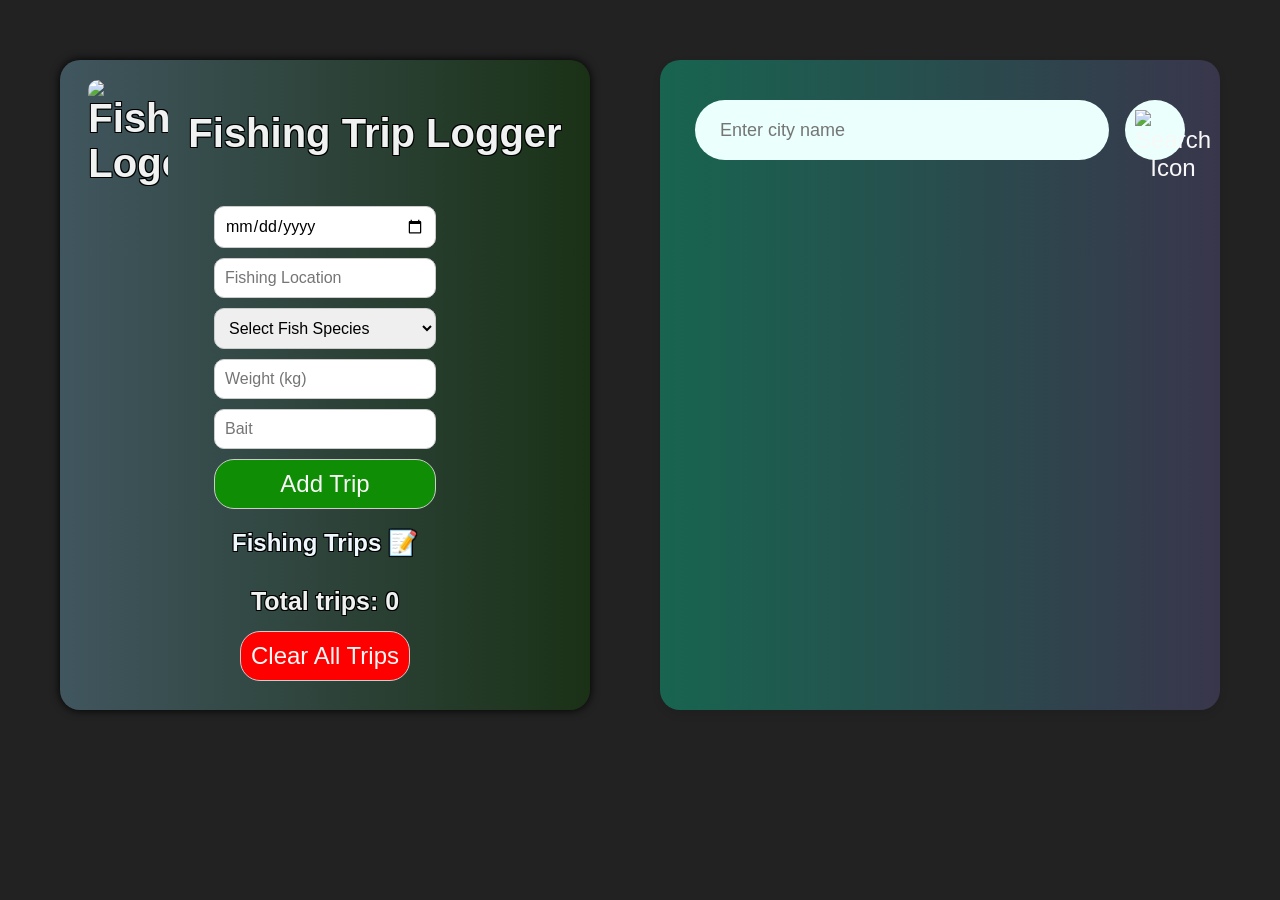
==== Fishing Project/index.html @ 084f9194 "commit" ====
<!DOCTYPE html>
<html lang="en">
  <head>
    <meta charset="UTF-8" />
    <meta name="viewport" content="width=device-width, initial-scale=1.0" />
    <title>Fishing Trip Logger and Weather App</title>
    <link rel="stylesheet" href="style.css" />
    
  </head>
  <body>
    <div class="main-container">
      <!-- Fishing Section -->
      <div class="fishing-container">
        <h1 class="logo-title outlined-text">
          <img src="fishImages/fishing-logo.avif" alt="Fishing Logo" class="logo-img" />
          Fishing Trip Logger
        </h1>

        

        <div class="input-section">
          <input type="date" id="tripDate" />
          <input type="text" id="location" placeholder="Fishing Location" />
          <select id="fishSpecies">
            <option value="" disabled selected>Select Fish Species</option>
            <option value="Bass" data-img="fishImages/bass.jpg">Bass</option>
            <option value="Trout" data-img="fishImages/trout.jpg">Trout</option>
            <option value="Salmon" data-img="fishImages/salmon.jpg">Salmon</option>
            <option value="Catfish" data-img="fishImages/catfish.webp">Catfish</option>
            <option value="Pike" data-img="fishImages/pike.jpg">Pike</option>
            <option value="Common Carp" data-img="fishImages/common-carp.webp">Common Carp</option>
            <option value="Mirror Carp" data-img="fishImages/Mirror_Carp.png">Mirror Carp</option>
            <option value="Koi Carp" data-img="fishImages/koi-carp.webp">Koi Carp</option>
            <option value="Grass Carp" data-img="fishImages/grass-carp.png">Grass Carp</option>
            <option value="Gibel Carp" data-img="fishImages/Gibel_carp.webp">Gibel Carp</option>
            <option value="Zander" data-img="fishImages/zander.jpg">Zander</option>
            <option value="Pearch" data-img="fishImages/pearch.jpg">Pearch</option>
          </select>

          <input type="number" id="weight" placeholder="Weight (kg)" />
          <input type="text" id="bait" placeholder="Bait" />
          <button id="addTrip">Add Trip</button>
        </div>

        <h2>Fishing Trips 📝</h2>
        <ul id="tripList"></ul>
        <div>
          <p>Total trips: <span id="tripCount">0</span></p>
        </div>
        <button id="clearTrips" class="delete-all">Clear All Trips</button>
      </div>

      <!-- Weather Section -->
      <div class="weather-container">
        <div class="card">
          <div class="search">
            <input type="text" placeholder="Enter city name" spellcheck="false" />
            <button>
              <img src="Images/magnifying-glass.png" alt="Search Icon" />
            </button>
          </div>
          <div class="error">
            <p>Invalid City Name</p>
          </div>
          <div class="weather">
            <img src="Images/cloudy.png" class="weather-icon" alt="Weather Icon" />
            <h1 class="temp"></h1>
            <h2 class="city"></h2>
            <div class="details">
              <div class="col">
                <img src="Images/humidity.png" alt="Humidity Icon" />
                <div>
                  <p class="humidity"></p>
                  <p>Humidity</p>
                </div>
              </div>
              <div class="col">
                <img src="Images/wind.png" alt="Wind Icon" />
                <div>
                  <p class="wind"></p>
                  <p>Wind speed</p>
                </div>
              </div>
            </div>
          </div>
        </div>
      </div>
    </div>


    <script src="scriptWeather.js"></script>
    <script src="scriptFishing.js"></script>
  </body>
</html>
---- Fishing Project/style.css ----
* {
  margin: 0;
  padding: 0;
  font-family: "Poppins", sans-serif;
  box-sizing: border-box;
}


body {
  background: #222;
  font-family: Arial, sans-serif;
  background-image: url("fishImages/wallpaper2.avif");
  background-repeat: no-repeat;
  background-attachment: fixed;
  background-position: center;
  background-size: cover;
  text-align: center;
}


.main-container {
  display: flex;
  justify-content: space-between;
  padding: 60px;
  gap: 70px;
}

/* Styles for fishing container */
.fishing-container {
  flex: 1;
  background: linear-gradient(
    to right,
    rgba(135, 206, 235, 0.3),
    rgba(15, 72, 5, 0.4)
  ); 
  padding: 20px;
  border-radius: 20px;
  box-shadow: 0 0 10px rgba(0, 0, 0, 1);
}

.fishing-container h1 {
  color: #f0f2f2;
  font-size: 2.5em;
  font-weight: bold;
  text-align: center;
  margin-bottom: 20px;
}

.logo-title {
  display: flex;
  align-items: center;
  justify-content: center;
  gap: 20px;
}

.logo-img {
  width: 80px;
  border-radius: 10px;
}

.outlined-text {
  font-size: 2.5em;
  color: white;
  text-shadow: -1px -1px 0 #000, 1px -1px 0 #000, -1px 1px 0 #000,
    1px 1px 0 #000;
}


.input-section {
  display: inline-flex;
  flex-direction: column;
  gap: 10px;
  margin-bottom: 20px;
}

input,
select,
button {
  padding: 10px;
  font-size: 16px;
  border: 1px solid #ccc;
  border-radius: 10px;
}

button {
  background: #0f8d04;
  color: rgb(249, 248, 248);
  font-size: x-large;
  cursor: pointer;
  border-radius: 20px;
}

button:hover {
  background: #005bb5;
}

.delete-all {
  background: red;
}


ul {
  list-style: none;
  padding-bottom: 20px;
  padding-top: 20px;
}

li {
  background: #f9f9f9;
  padding: 10px;
  margin: 5px;
  border-radius: 5px;
  display: flex;
  justify-content: space-between;
  align-items: center;
}

.trip-info {
  display: flex;
  align-items: center;
  gap:30px;
  font-size: 20px;
}

.fish-icon {
  width: 150px;
  height: 80px;
  border-radius: 5px;
  padding: auto;
  margin-left: 30px;
}

.delete-btn {
  background: rgb(233, 229, 229);
  color: white;
  padding: 5px 10px;
  cursor: pointer;
  border-radius: 10px;
  margin-left: 20px;
  border-color: black;
  border-width: 2px;
}

.delete-btn:hover {
  background: rgb(229, 8, 8);
}

#fishImageContainer {
  margin-top: 10px;
}

h2 {
  color: aliceblue;
  text-shadow: -1px -1px 0 #000, 1px -1px 0 #000, -1px 1px 0 #000,
    1px 1px 0 #000;
}

#tripCount {
  font-size: 25px;
  font-family: Arial;
  font-weight: bold;
  text-shadow: -1px -1px 0 #000, 1px -1px 0 #000, -1px 1px 0 #000,
    1px 1px 0 #000;
}

p {
  font-size: 25px;
  font-family: Arial;
  font-weight: bold;
  color: #f0f2f2;
  margin-bottom: 15px;
  margin-top: -10px;
  text-shadow: -1px -1px 0 #000, 1px -1px 0 #000, -1px 1px 0 #000,
    1px 1px 0 #000;
}

/* Styles for weather container */
.weather-container {
  flex: 1;
  background: linear-gradient(
    to right,
    rgba(0, 254, 186, 0.3),
    rgba(91, 84, 138, 0.4)
  ); 
  color: #fff;
  border-radius: 20px;
  padding: 40px 35px;
  text-align: center;
  box-shadow: 0 4px 8px rgba(0, 0, 0, 0.1);
  height: 650px;
}


.search {
  width: 100%;
  display: flex;
  align-items: center;
  justify-content: space-between;
}

.search input {
  border: 0;
  outline: 0;
  background: #ebfffc;
  color: #555;
  padding: 10px 25px;
  height: 60px;
  border-radius: 30px;
  flex: 1;
  margin-right: 16px;
  font-size: 18px;
}

.search button {
  border: 0;
  outline: 0;
  background: #ebfffc;
  border-radius: 50%;
  width: 60px;
  height: 60px;
  cursor: pointer;
}

.search button img {
  width: 30px;
}

.weather-icon {
  width: 170px;
  margin-top: 30px;
}

.weather h1 {
  font-size: 80px;
  font-weight: 500;
  text-shadow: -1px -1px 0 #000, 1px -1px 0 #000, -1px 1px 0 #000,
    1px 1px 0 #000;
}

.weather h2 {
  font-size: 80px;
  font-weight: 400;
  margin-top: 7px;
  text-shadow: -1px -1px 0 #000, 1px -1px 0 #000, -1px 1px 0 #000,
    1px 1px 0 #000;
}

.details {
  display: flex;
  align-items: center;
  justify-content: space-between;
  padding: 0 20px;
  margin-top: 50px;
  text-shadow: -1px -1px 0 #000, 1px -1px 0 #000, -1px 1px 0 #000,
    1px 1px 0 #000;
}

.col {
  display: flex;
  align-items: center;
  text-align: left;
}

.col img {
  width: 40px;
  margin-right: 10px;
}

.humidity,
.wind {
  font-size: 28px;
  margin-top: -6px;
  text-shadow: -1px -1px 0 #000, 1px -1px 0 #000, -1px 1px 0 #000,
    1px 1px 0 #000;
}


.weather {
  display: none;
}

.error {
  text-align: left;
  margin-left: 10px;
  font-size: 14px;
  margin-top: 10px;
  display: none;
}
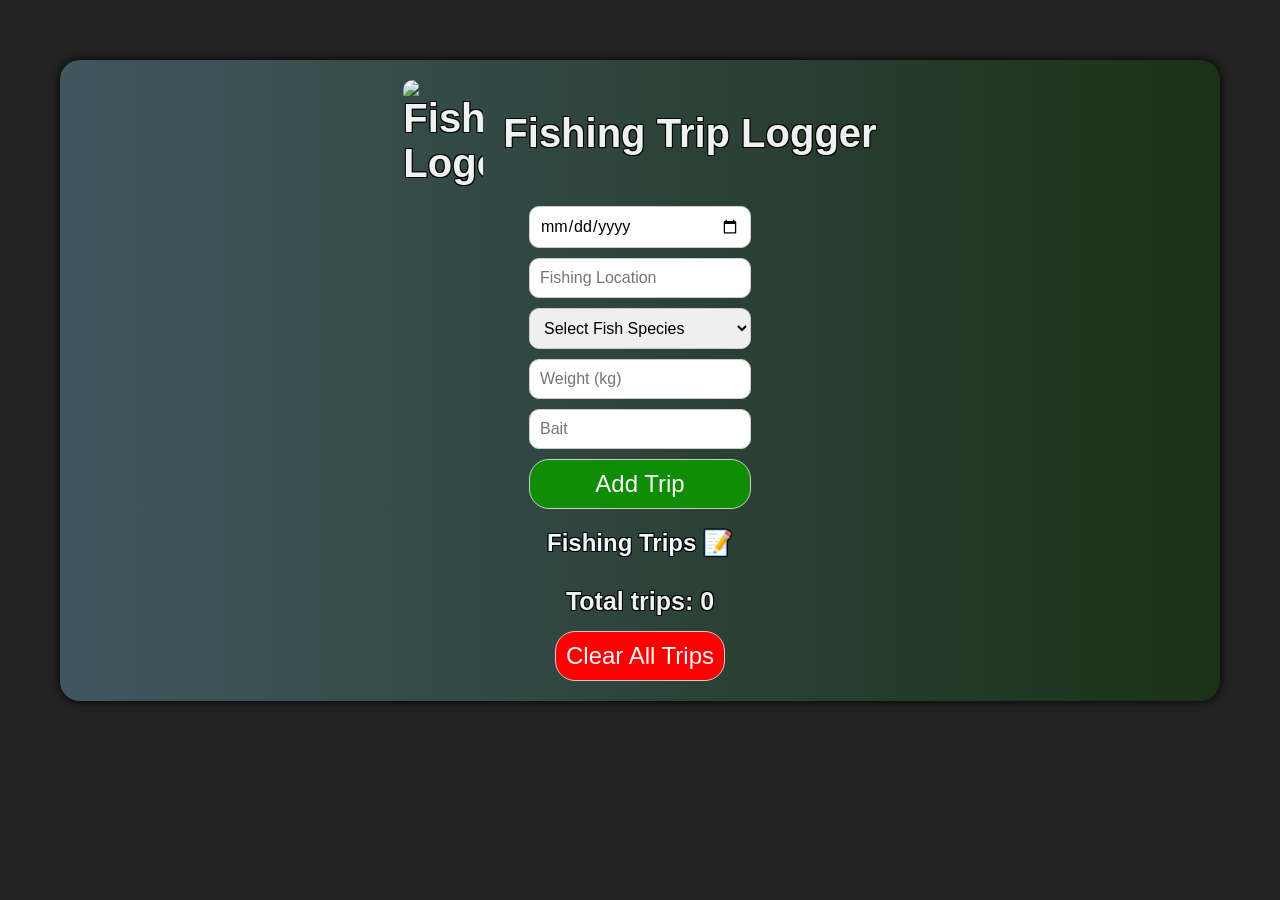
==== commit 28dbee79: "commit" ====
--- a/Fishing Project/index.html
+++ b/Fishing Project/index.html
@@ -5,6 +5,8 @@
     <meta name="viewport" content="width=device-width, initial-scale=1.0" />
     <title>Fishing Trip Logger and Weather App</title>
     <link rel="stylesheet" href="style.css" />
+       
+     
     
   </head>
   <body>
@@ -51,44 +53,9 @@
       </div>
 
       <!-- Weather Section -->
-      <div class="weather-container">
-        <div class="card">
-          <div class="search">
-            <input type="text" placeholder="Enter city name" spellcheck="false" />
-            <button>
-              <img src="Images/magnifying-glass.png" alt="Search Icon" />
-            </button>
-          </div>
-          <div class="error">
-            <p>Invalid City Name</p>
-          </div>
-          <div class="weather">
-            <img src="Images/cloudy.png" class="weather-icon" alt="Weather Icon" />
-            <h1 class="temp"></h1>
-            <h2 class="city"></h2>
-            <div class="details">
-              <div class="col">
-                <img src="Images/humidity.png" alt="Humidity Icon" />
-                <div>
-                  <p class="humidity"></p>
-                  <p>Humidity</p>
-                </div>
-              </div>
-              <div class="col">
-                <img src="Images/wind.png" alt="Wind Icon" />
-                <div>
-                  <p class="wind"></p>
-                  <p>Wind speed</p>
-                </div>
-              </div>
-            </div>
-          </div>
-        </div>
-      </div>
-    </div>
+     
 
-
-    <script src="scriptWeather.js"></script>
+    
     <script src="scriptFishing.js"></script>
   </body>
 </html>
